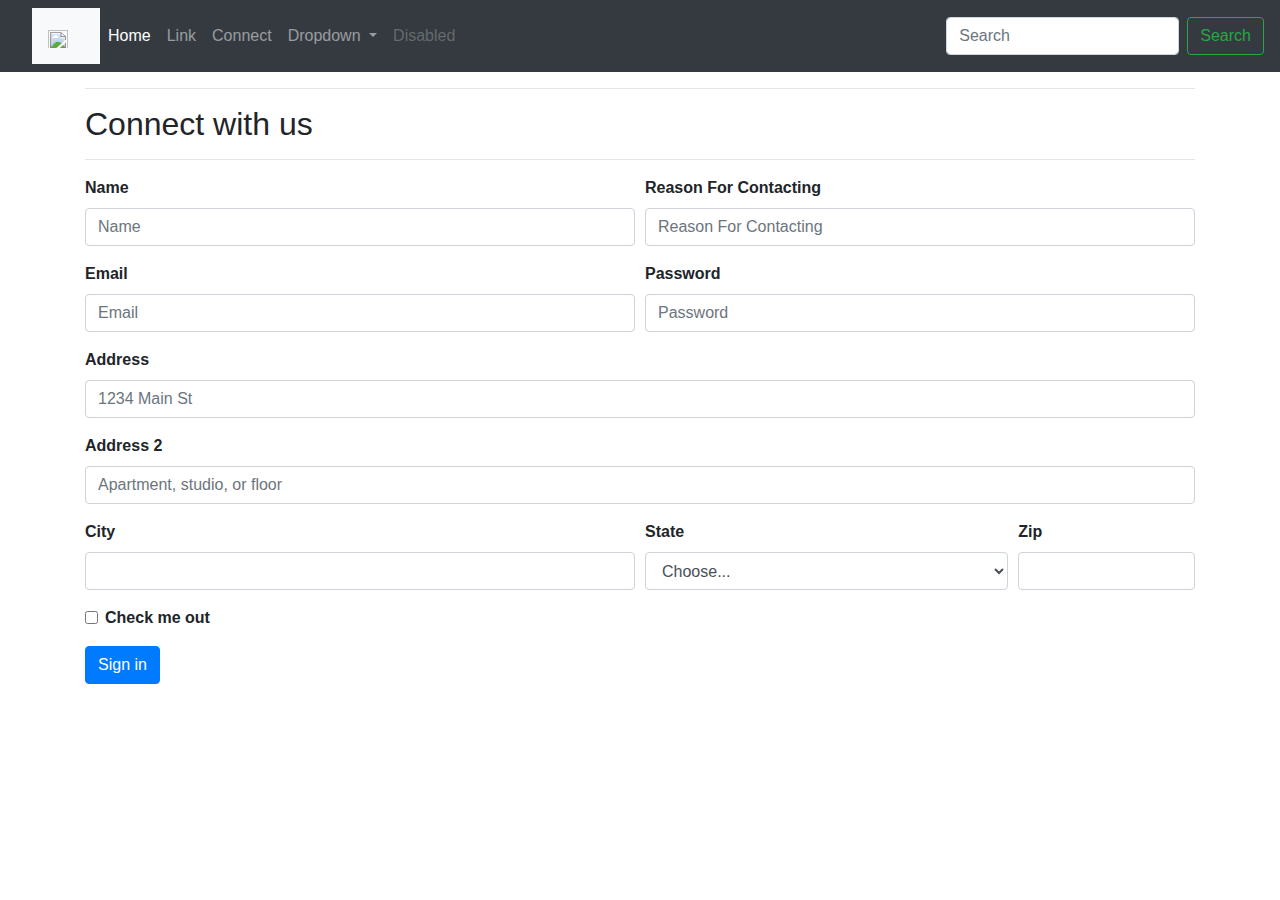
==== contact.html @ 8f5e1477 "Add files via upload" ====
<!doctype html>
<html lang="en">
  <head>
    <!-- Required meta tags -->
    <meta charset="utf-8">
    <meta name="viewport" content="width=device-width, initial-scale=1, shrink-to-fit=no">

    <!-- Bootstrap CSS -->
    <link rel="stylesheet" href="https://stackpath.bootstrapcdn.com/bootstrap/4.4.1/css/bootstrap.min.css" integrity="sha384-Vkoo8x4CGsO3+Hhxv8T/Q5PaXtkKtu6ug5TOeNV6gBiFeWPGFN9MuhOf23Q9Ifjh" crossorigin="anonymous">
<link rel="stylesheet" href="styles.css">
    <title>Hello, world!</title>
        <link rel="stylesheet" href="node_modules/font-awesome/css/font-awesome.min.css">
    <link rel="stylesheet" href="node_modules/bootstrap-social/bootstrap-social.css">
  </head>
  <body background="img/bac4.jpg">
    <nav class="navbar navbar-expand-lg navbar-dark bg-dark" >
      <a class="navbar-brand"  href="#"></a>
      <nav class="navbar navbar-light bg-light">
        <a class="navbar-brand" href="#">
          <img src="img/log.png" width="20" height="20" alt="">
        </a>
      </nav>
      <button class="navbar-toggler" type="button" data-toggle="collapse" data-target="#navbarSupportedContent" aria-controls="navbarSupportedContent" aria-expanded="false" aria-label="Toggle navigation">
        <span class="navbar-toggler-icon"></span>
      </button>
    
      <div class="collapse navbar-collapse" id="navbarSupportedContent">
        <ul class="navbar-nav mr-auto">
          <li class="nav-item active">
            <a class="nav-link" href="index.html">Home <span class="sr-only">(current)</span></a>
          </li>
          <li class="nav-item">
            <a class="nav-link" href="#">Link</a>
          </li>
          <li class="nav-item">
            <a class="nav-link" href="#">Connect</a>
          </li>
          <li class="nav-item dropdown">
            <a class="nav-link dropdown-toggle" href="#" id="navbarDropdown" role="button" data-toggle="dropdown" aria-haspopup="true" aria-expanded="false">
              Dropdown
            </a>
            <div class="dropdown-menu" aria-labelledby="navbarDropdown">
              <a class="dropdown-item" href="#">Action</a>
              <a class="dropdown-item" href="#">Another action</a>
              <div class="dropdown-divider"></div>
              <a class="dropdown-item" href="#">Something else here</a>
            </div>
          </li>
          <li class="nav-item">
            <a class="nav-link disabled" href="#" tabindex="-1" aria-disabled="true">Disabled</a>
          </li>
        </ul>
        <form class="form-inline my-2 my-lg-0">
          <input class="form-control mr-sm-2" type="search" placeholder="Search" aria-label="Search">
          <button class="btn btn-outline-success my-2 my-sm-0" type="submit">Search</button>
        </form>
      </div>
    </nav>


    <div class="container mt-3">
        <hr>
    <h2 class="h2">Connect with us </h2>
    <hr>
        <form>

            <strong>
                <div class="form-row">
                        <div class="form-group col-md-6">
                          <label for="inputEmail4">Name</label>
                          <input type="text" class="form-control" id="name" placeholder="Name">
                        </div>
                        <div class="form-group col-md-6">
                          <label for="inputPassword4">Reason For Contacting</label>
                          <input type="text" class="form-control" id="reason" placeholder="Reason For Contacting">
                        </div>
                      </div>

                <div class="form-row">
                  <div class="form-group col-md-6">
                    <label for="inputEmail4">Email</label>
                    <input type="email" class="form-control" id="inputEmail4" placeholder="Email">
                  </div>
                  <div class="form-group col-md-6">
                    <label for="inputPassword4">Password</label>
                    <input type="password" class="form-control" id="inputPassword4" placeholder="Password">
                  </div>
                </div>
                <div class="form-group">
                  <label for="inputAddress">Address</label>
                  <input type="text" class="form-control" id="inputAddress" placeholder="1234 Main St">
                </div>
                <div class="form-group">
                  <label for="inputAddress2">Address 2</label>
                  <input type="text" class="form-control" id="inputAddress2" placeholder="Apartment, studio, or floor">
                </div>
                <div class="form-row">
                  <div class="form-group col-md-6">
                    <label for="inputCity">City</label>
                    <input type="text" class="form-control" id="inputCity">
                  </div>
                  <div class="form-group col-md-4">
                    <label for="inputState">State</label>
                    <select id="inputState" class="form-control">
                      <option selected>Choose...</option>
                      <option>...</option>
                    </select>
                  </div>
                  <div class="form-group col-md-2">
                    <label for="inputZip">Zip</label>
                    <input type="text" class="form-control" id="inputZip">
                  </div>
                </div>
                <div class="form-group">
                  <div class="form-check">
                    <input class="form-check-input" type="checkbox" id="gridCheck">
                    <label class="form-check-label" for="gridCheck">
                      Check me out
                    </label>
                  </div>
                </div>
                <button type="submit" class="btn btn-primary">Sign in</button>
              </form>
  </div>
</strong>
</body>
</html>
---- styles.css ----
.row-header{
    margin:0px auto;
    padding:0px auto;
}
.row-content{
    margin: 0px auto;
    padding: 0px auto;
    border-bottom: 1px ridge;
    min-height: 400px;
}
footer {
    background-color: hsl(89, 43%, 51%);
    margin: 0px auto;
    padding: 30px 10px 30px 10px;
}
.jumbotron {
    padding: 75px 35px 80px 35px;
    margin: 0px auto;
    color: floralwhite;
    background-color: rgb(50, 0, 50);
    padding: 8px;
}
.address{
    font-size: 70%;
    margin: 0px;
    color: rgb(12, 14, 87);
}
body{
    background-image: Desktop/back.jpg;
}
#im{
    height: 42%;
    width: 20%;
    margin-left: 264px;
    opacity: 0.5;
}
#im:hover{
    display: inline;
    width: 25%;
    height: auto;
    opacity: 1;
}


.carousalimg{
    border-radius: 10px;
    border-color: rgb(158, 248, 20);
    box-sizing: border-box;
    box-shadow: 5px 10px;
}
.h2{
    font-family: 'Segoe UI', Tahoma, Geneva, Verdana, sans-serif;
}
#car{
    height: 80%;
}
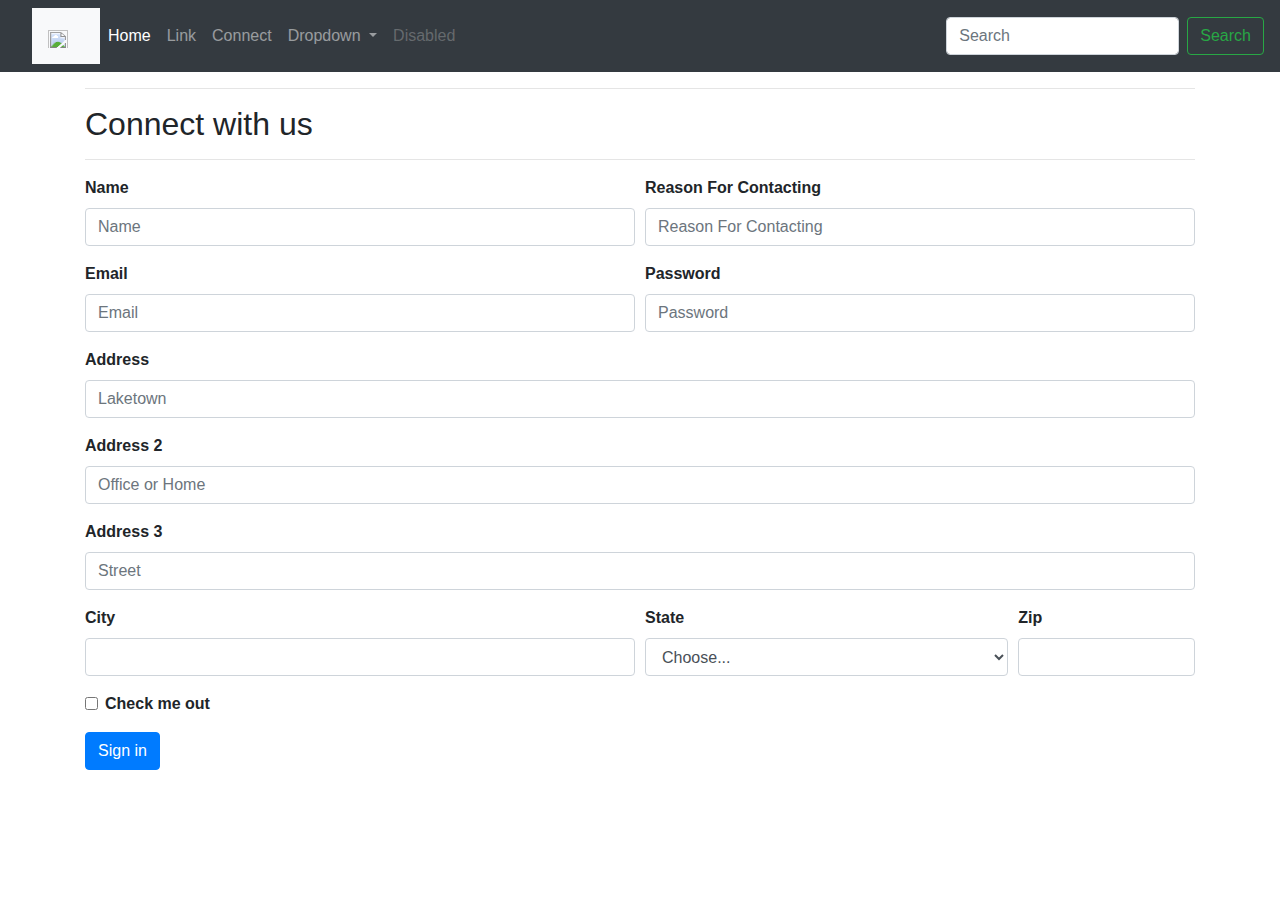
==== commit d9551d77: "Update contact.html" ====
--- a/contact.html
+++ b/contact.html
@@ -88,11 +88,15 @@
                 </div>
                 <div class="form-group">
                   <label for="inputAddress">Address</label>
-                  <input type="text" class="form-control" id="inputAddress" placeholder="1234 Main St">
+                  <input type="text" class="form-control" id="inputAddress" placeholder="Laketown">
                 </div>
                 <div class="form-group">
                   <label for="inputAddress2">Address 2</label>
-                  <input type="text" class="form-control" id="inputAddress2" placeholder="Apartment, studio, or floor">
+                  <input type="text" class="form-control" id="inputAddress2" placeholder="Office or Home">
+                </div>
+                <div class="form-group">
+                  <label for="inputAddress3">Address 3</label>
+                  <input type="text" class="form-control" id="inputAddress3" placeholder="Street">
                 </div>
                 <div class="form-row">
                   <div class="form-group col-md-6">
@@ -124,4 +128,4 @@
   </div>
 </strong>
 </body>
-</html>+</html>
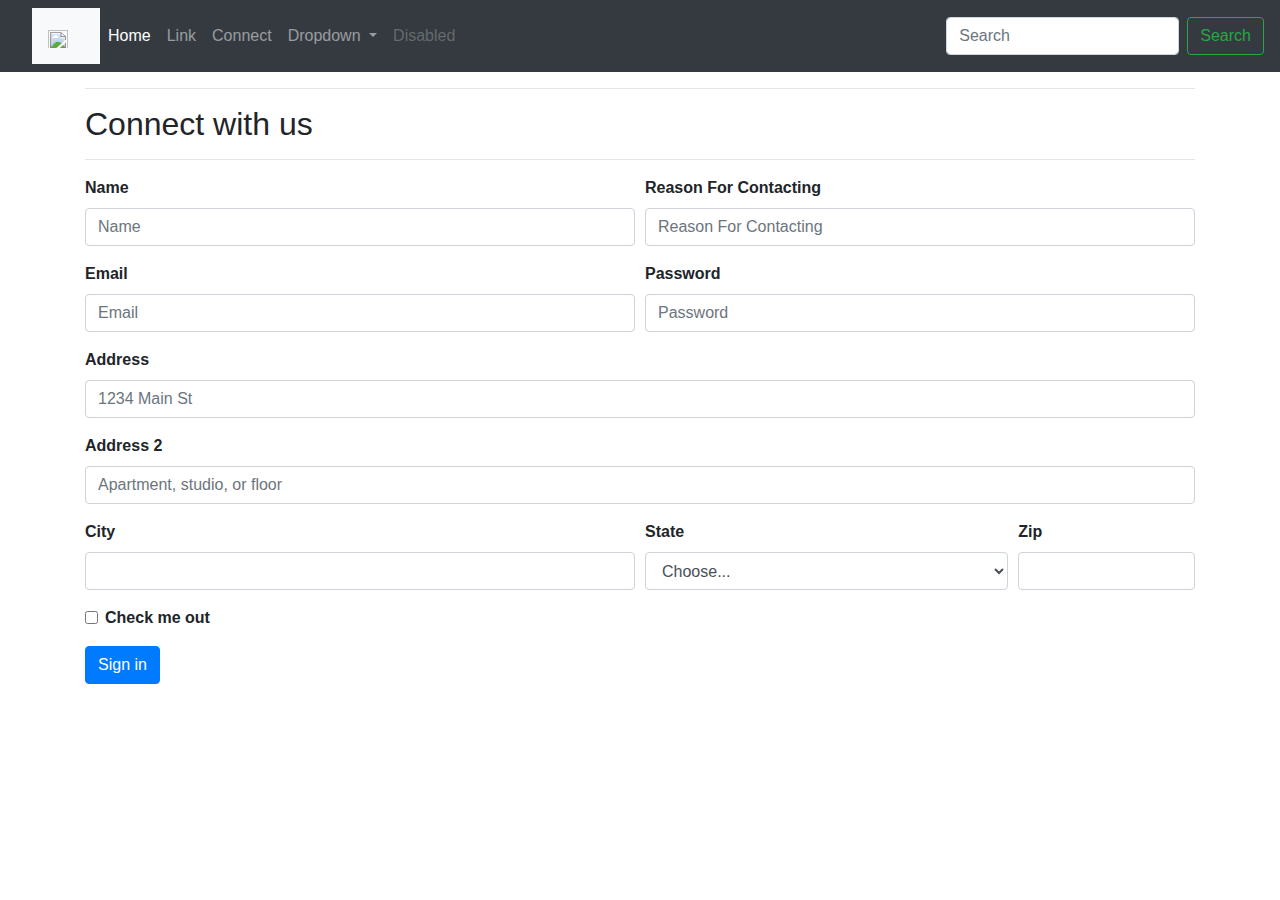
==== commit 4106de11: "Add files via upload" ====
--- a/contact.html
+++ b/contact.html
@@ -88,15 +88,11 @@
                 </div>
                 <div class="form-group">
                   <label for="inputAddress">Address</label>
-                  <input type="text" class="form-control" id="inputAddress" placeholder="Laketown">
+                  <input type="text" class="form-control" id="inputAddress" placeholder="1234 Main St">
                 </div>
                 <div class="form-group">
                   <label for="inputAddress2">Address 2</label>
-                  <input type="text" class="form-control" id="inputAddress2" placeholder="Office or Home">
-                </div>
-                <div class="form-group">
-                  <label for="inputAddress3">Address 3</label>
-                  <input type="text" class="form-control" id="inputAddress3" placeholder="Street">
+                  <input type="text" class="form-control" id="inputAddress2" placeholder="Apartment, studio, or floor">
                 </div>
                 <div class="form-row">
                   <div class="form-group col-md-6">
@@ -128,4 +124,4 @@
   </div>
 </strong>
 </body>
-</html>
+</html>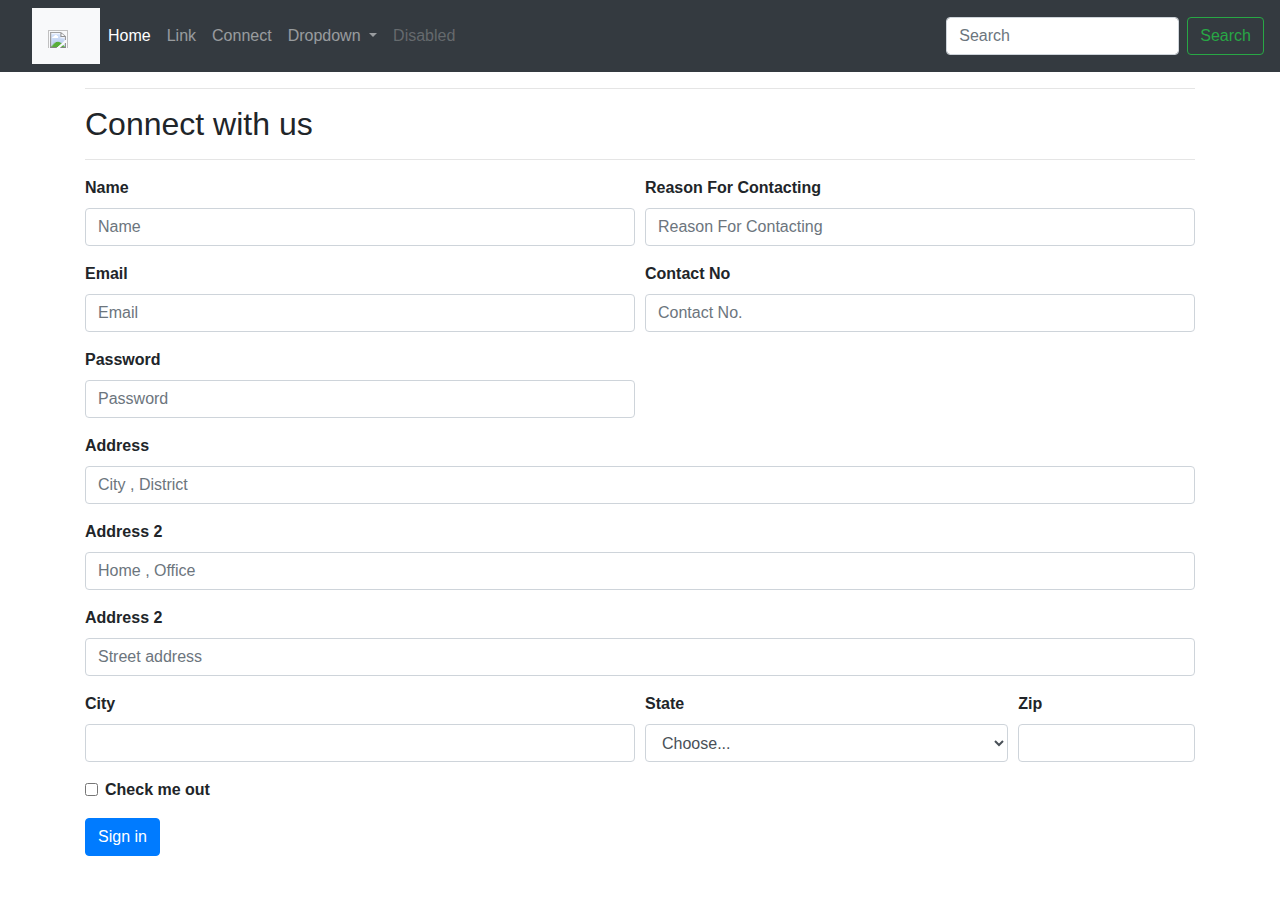
==== commit b87b9976: "Update contact.html" ====
--- a/contact.html
+++ b/contact.html
@@ -81,6 +81,10 @@
                     <label for="inputEmail4">Email</label>
                     <input type="email" class="form-control" id="inputEmail4" placeholder="Email">
                   </div>
+                   <div class="form-group col-md-6">
+                    <label for="inputContact4">Contact No</label>
+                    <input type="Contact No." class="form-control" id="inputContact4" placeholder="Contact No.">
+                  </div>
                   <div class="form-group col-md-6">
                     <label for="inputPassword4">Password</label>
                     <input type="password" class="form-control" id="inputPassword4" placeholder="Password">
@@ -88,11 +92,15 @@
                 </div>
                 <div class="form-group">
                   <label for="inputAddress">Address</label>
-                  <input type="text" class="form-control" id="inputAddress" placeholder="1234 Main St">
+                  <input type="text" class="form-control" id="inputAddress" placeholder="City , District">
                 </div>
                 <div class="form-group">
                   <label for="inputAddress2">Address 2</label>
-                  <input type="text" class="form-control" id="inputAddress2" placeholder="Apartment, studio, or floor">
+                  <input type="text" class="form-control" id="inputAddress2" placeholder="Home , Office">
+                </div>
+                <div class="form-group">
+                  <label for="inputAddress2">Address 2</label>
+                  <input type="text" class="form-control" id="inputAddress2" placeholder="Street address">
                 </div>
                 <div class="form-row">
                   <div class="form-group col-md-6">
@@ -124,4 +132,4 @@
   </div>
 </strong>
 </body>
-</html>+</html>
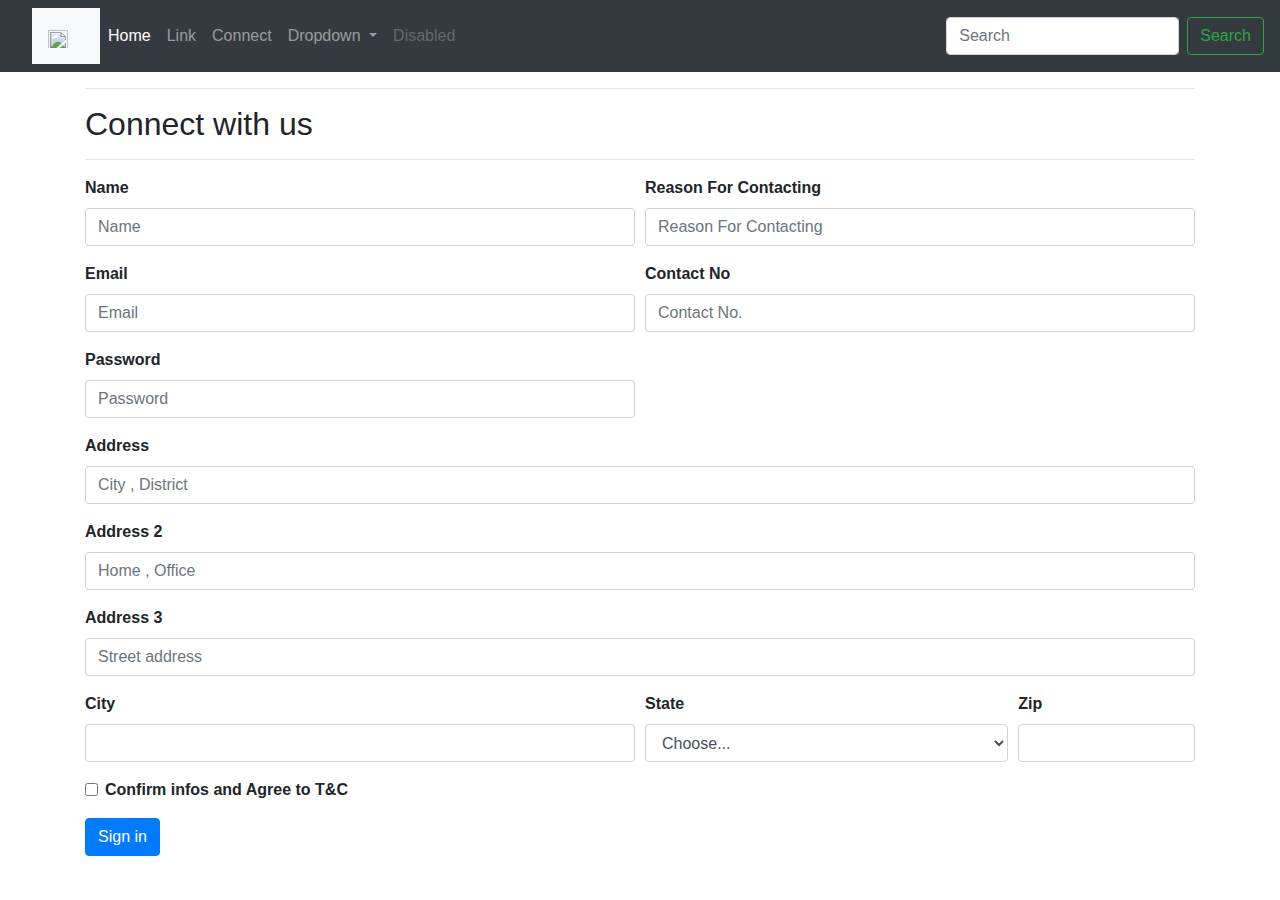
==== commit 7bf715e1: "Update contact.html" ====
--- a/contact.html
+++ b/contact.html
@@ -99,7 +99,7 @@
                   <input type="text" class="form-control" id="inputAddress2" placeholder="Home , Office">
                 </div>
                 <div class="form-group">
-                  <label for="inputAddress2">Address 2</label>
+                  <label for="inputAddress2">Address 3</label>
                   <input type="text" class="form-control" id="inputAddress2" placeholder="Street address">
                 </div>
                 <div class="form-row">
@@ -123,7 +123,7 @@
                   <div class="form-check">
                     <input class="form-check-input" type="checkbox" id="gridCheck">
                     <label class="form-check-label" for="gridCheck">
-                      Check me out
+                      Confirm infos and Agree to T&C
                     </label>
                   </div>
                 </div>
